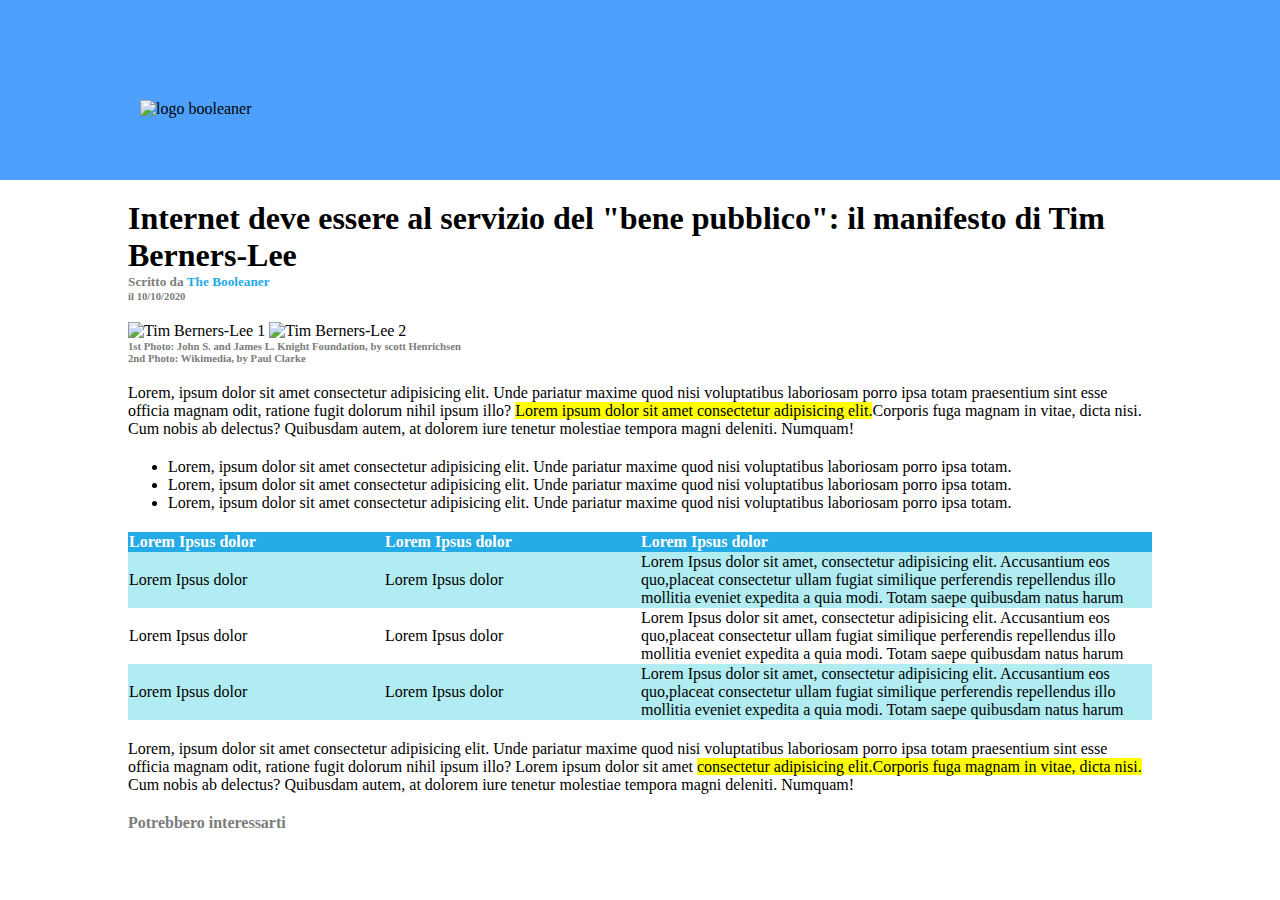
==== bonus/index.html @ 50367285 "init bonus exercise" ====
<!DOCTYPE html>
<html lang="it">
<head>
    <meta charset="UTF-8">
    <meta http-equiv="X-UA-Compatible" content="IE=edge">
    <meta name="viewport" content="width=device-width, initial-scale=1.0">
    <title>The Booleaner bonus</title>

    <link rel="stylesheet" href="../bonus/css/bonus-style.css">
</head>
<body>

    <!-- logo booleaner-->
    <div class="logo">
        <img src="img/logo.svg" alt="logo booleaner">
    </div>

    <header>

        <h1>Internet deve essere al servizio del "bene pubblico": il manifesto di Tim Berners-Lee</h1>
        <h5>Scritto da <span class="author">The Booleaner</span></h5>
        <h6>il 10/10/2020</h6>

        <div class="tim-image">
            <img src="img/tim-1.jpg" alt="Tim Berners-Lee 1">
            <img src="img/tim-2.jpg" alt="Tim Berners-Lee 2">
        </div>
        <div class="tim-image-description">
            <h6>1st Photo: John S. and James L. Knight Foundation, by scott Henrichsen</h6>
            <h6>2nd Photo: Wikimedia, by Paul Clarke</h6>
        </div>

    </header>

    <main>

        <section class="first-content">

            <p>Lorem, ipsum dolor sit amet consectetur adipisicing elit. Unde pariatur maxime quod nisi voluptatibus laboriosam porro ipsa totam praesentium sint esse officia magnam odit, ratione fugit dolorum nihil ipsum illo? 
                <span class="highlighted">Lorem ipsum dolor sit amet consectetur adipisicing elit.</span>Corporis fuga magnam in vitae, dicta nisi. Cum nobis ab delectus? Quibusdam autem, at dolorem iure tenetur molestiae tempora magni deleniti. Numquam!</p>
            
            <ul>
                <li>Lorem, ipsum dolor sit amet consectetur adipisicing elit. Unde pariatur maxime quod nisi voluptatibus laboriosam porro ipsa totam.</li>
                <li>Lorem, ipsum dolor sit amet consectetur adipisicing elit. Unde pariatur maxime quod nisi voluptatibus laboriosam porro ipsa totam.</li>
                <li>Lorem, ipsum dolor sit amet consectetur adipisicing elit. Unde pariatur maxime quod nisi voluptatibus laboriosam porro ipsa totam.</li>
            </ul>

        </section>
        
        <section class="information-table">
            <table>
                <thead>
                    <tr>
                        <th class="th-1">Lorem Ipsus dolor</th>
                        <th class="th-2">Lorem Ipsus dolor</th>
                        <th class="th-3">Lorem Ipsus dolor</th>
                    </tr>
                </thead>

                <tbody>
                    <tr class="table-striped">
                        <td>Lorem Ipsus dolor</td>
                        <td>Lorem Ipsus dolor</td>
                        <td>Lorem Ipsus dolor sit amet, consectetur adipisicing elit. Accusantium eos quo,placeat consectetur ullam fugiat similique perferendis repellendus illo mollitia eveniet expedita a quia modi. Totam saepe quibusdam natus harum</td>
                    </tr>
                    <tr>
                        <td>Lorem Ipsus dolor</td>
                        <td>Lorem Ipsus dolor</td>
                        <td>Lorem Ipsus dolor sit amet, consectetur adipisicing elit. Accusantium eos quo,placeat consectetur ullam fugiat similique perferendis repellendus illo mollitia eveniet expedita a quia modi. Totam saepe quibusdam natus harum</td>
                    </tr>
                    <tr class="table-striped">
                        <td>Lorem Ipsus dolor</td>
                        <td>Lorem Ipsus dolor</td>
                        <td>Lorem Ipsus dolor sit amet, consectetur adipisicing elit. Accusantium eos quo,placeat consectetur ullam fugiat similique perferendis repellendus illo mollitia eveniet expedita a quia modi. Totam saepe quibusdam natus harum</td>
                    </tr>
                     
                </tbody>
            </table>
        </section>    
            
        <section class="second-content">
            <p>Lorem, ipsum dolor sit amet consectetur adipisicing elit. Unde pariatur maxime quod nisi voluptatibus laboriosam porro ipsa totam praesentium sint esse officia magnam odit, ratione fugit dolorum nihil ipsum illo? 
                Lorem ipsum dolor sit amet <span class="highlighted">consectetur adipisicing elit.Corporis fuga magnam in vitae, dicta nisi.</span> Cum nobis ab delectus? Quibusdam autem, at dolorem iure tenetur molestiae tempora magni deleniti. Numquam!</p>
        </section>

        <section class="might-interest">
            <h4>Potrebbero interessarti</h4>
            <div class="image-1">
                <img src="img/monitor.jpg" alt="">
            </div>
            <div class="image-2">
                <img src="img/graph.jpg" alt="">
            </div>
        </section>

    </main>

</body>
</html>
---- bonus/css/bonus-style.css ----
*{
    box-sizing: border-box;
    margin: 0;
}

header, main{
    width: 80%;
    margin: auto;
}


.logo{
    background-image: url("../img/pattern.png");
    background-color: #4ea0ff;
    height: 180px;
    margin-bottom: 20px;
}

.logo img{
    width: 250px;
    margin-top: 100px;
    margin-left: 140px;
    
}

header{
    margin-bottom: 20px;
}

header h5, header h6{
    color: #7c7c7c;
}

.tim-image{
    margin-top: 20px;
}

.author{
    color: #24aae5;
}

.first-content{
    margin-top: 20px;
}

.first-content p, .second-content p{
    margin-bottom: 20px;
}

.highlighted{
    background-color: yellow;
}

table{
    border-spacing: 0;
    margin-top: 20px;
    margin-bottom: 20px;
}

th{
    background-color: #24aae5;
    color: white;
}

.th-1, .th-2, .th-3{
    text-align: left;
}

.th-1, .th-2{  
    width: 25%;
}

.table-striped{
    background-color: #b1ecf2;
}

.might-interest h4{ 
    color: #7c7c7c;
    margin-bottom: 10px;
}
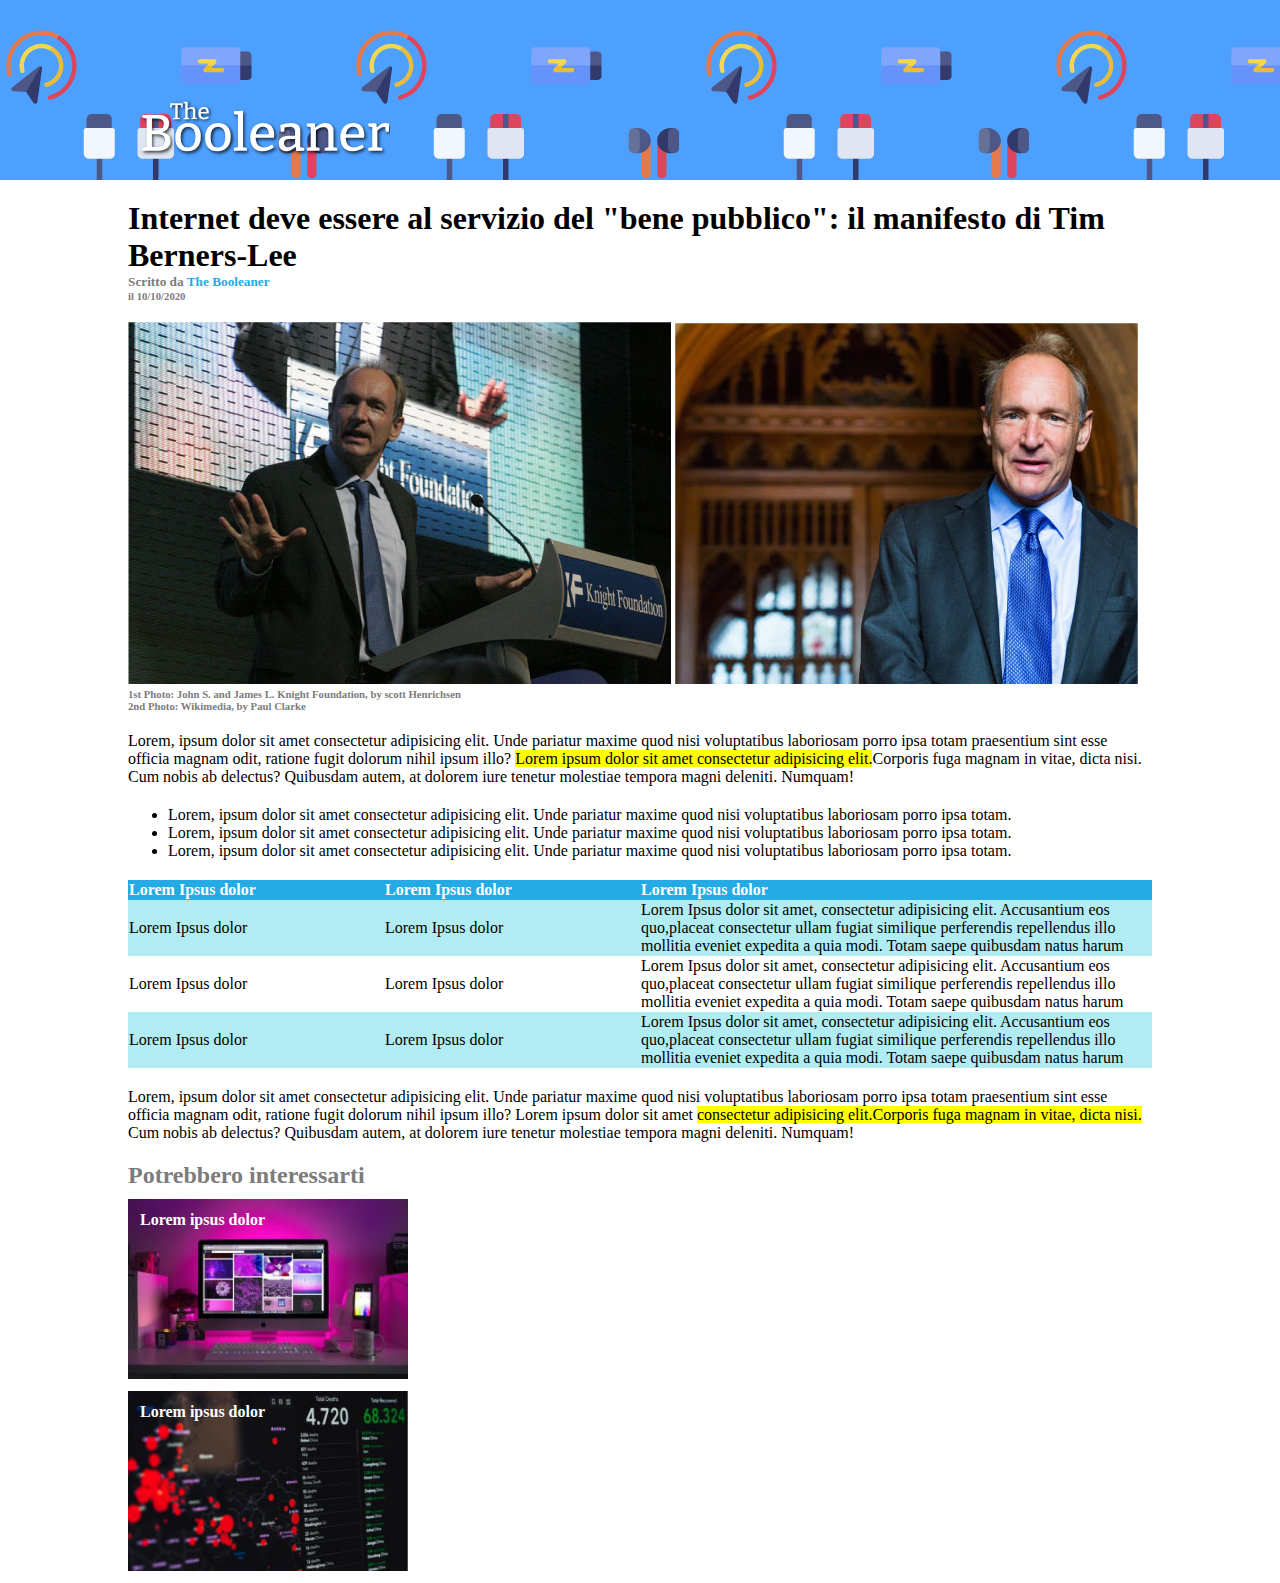
==== commit 83bb28fe: "add image text in might-interest section normal + bonus exercise" ====
--- a/bonus/index.html
+++ b/bonus/index.html
@@ -84,12 +84,12 @@
         </section>
 
         <section class="might-interest">
-            <h4>Potrebbero interessarti</h4>
-            <div class="image-1">
-                <img src="img/monitor.jpg" alt="">
+            <h2>Potrebbero interessarti</h2>
+            <div id="might-interest-image" class="image-1">
+                Lorem ipsus dolor
             </div>
-            <div class="image-2">
-                <img src="img/graph.jpg" alt="">
+            <div id="might-interest-image" class="image-2">
+                Lorem ipsus dolor
             </div>
         </section>
 
--- a/bonus/css/bonus-style.css
+++ b/bonus/css/bonus-style.css
@@ -4,7 +4,7 @@
 }
 
 header, main{
-    width: 80%;
+    max-width: 80%;
     margin: auto;
 }
 
@@ -74,7 +74,25 @@
     background-color: #b1ecf2;
 }
 
-.might-interest h4{ 
+#might-interest-image{
+    width: 280px;
+    height: 180px;
+    margin-bottom: 12px;
+    padding: 12px;
+    background-size: cover;
+    color: white;
+    font-weight: bold;
+}
+
+.image-1{
+    background-image: url('../img/monitor.jpg');
+}
+
+.image-2{
+    background-image: url('../img/graph.jpg');
+}
+
+.might-interest h2{ 
     color: #7c7c7c;
     margin-bottom: 10px;
 }